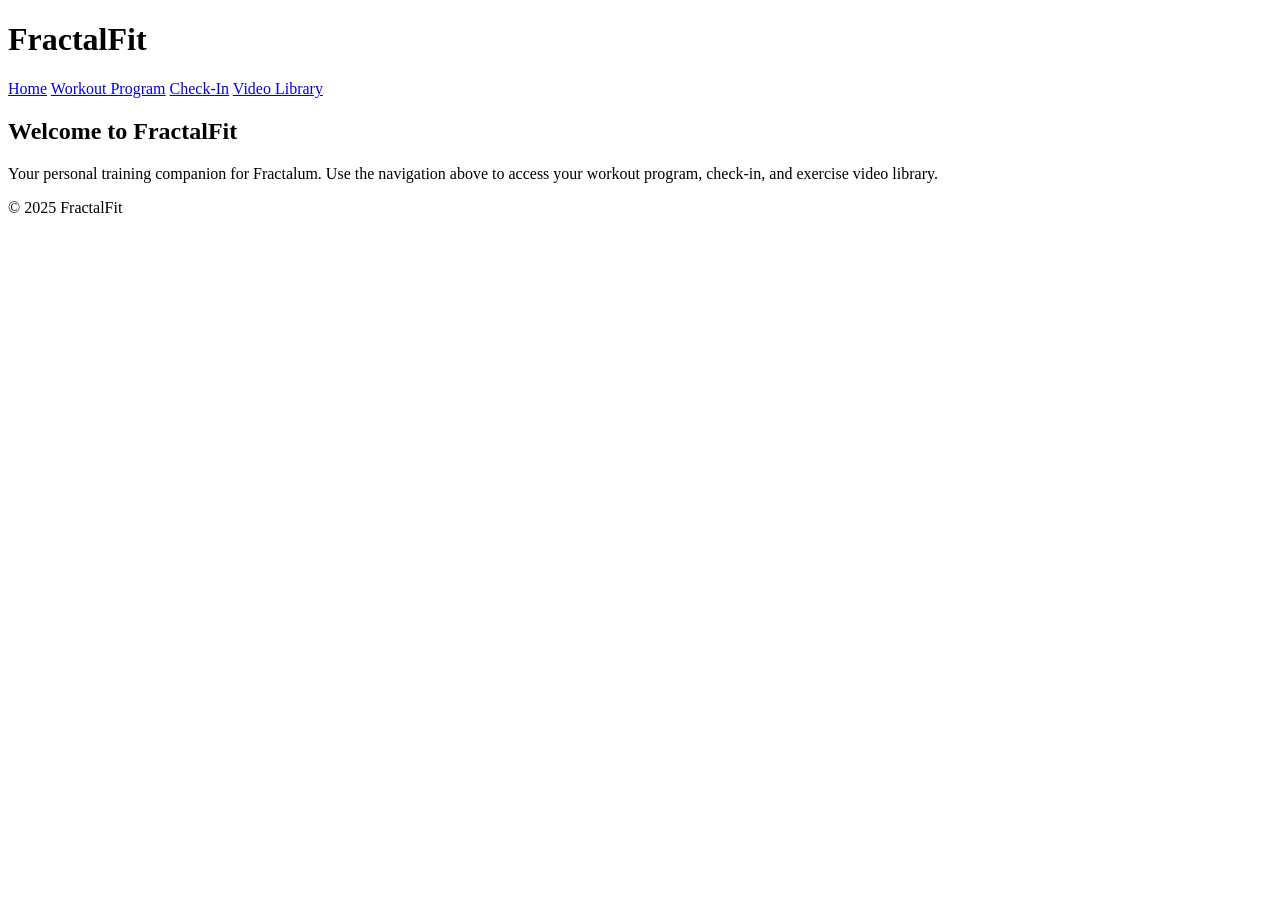
==== index.html @ 6028f9f4 "Create index.html" ====
<!DOCTYPE html>
<html lang="en">
<head>
<meta charset="UTF-8">
<meta name="viewport" content="width=device-width, initial-scale=1.0">
<title>FractalFit App</title>
<link rel="stylesheet" href="style.css">
</head>
<body>
<header>
  <h1>FractalFit</h1>
  <nav>
    <a href="index.html">Home</a>
    <a href="program.html">Workout Program</a>
    <a href="checkin.html">Check-In</a>
    <a href="videos.html">Video Library</a>
  </nav>
</header>
<main>
  <section>
    <h2>Welcome to FractalFit</h2>
    <p>Your personal training companion for Fractalum. Use the navigation above to access your workout program, check-in, and exercise video library.</p>
  </section>
</main>
<footer>
  <p>&copy; 2025 FractalFit</p>
</footer>
</body>
</html>
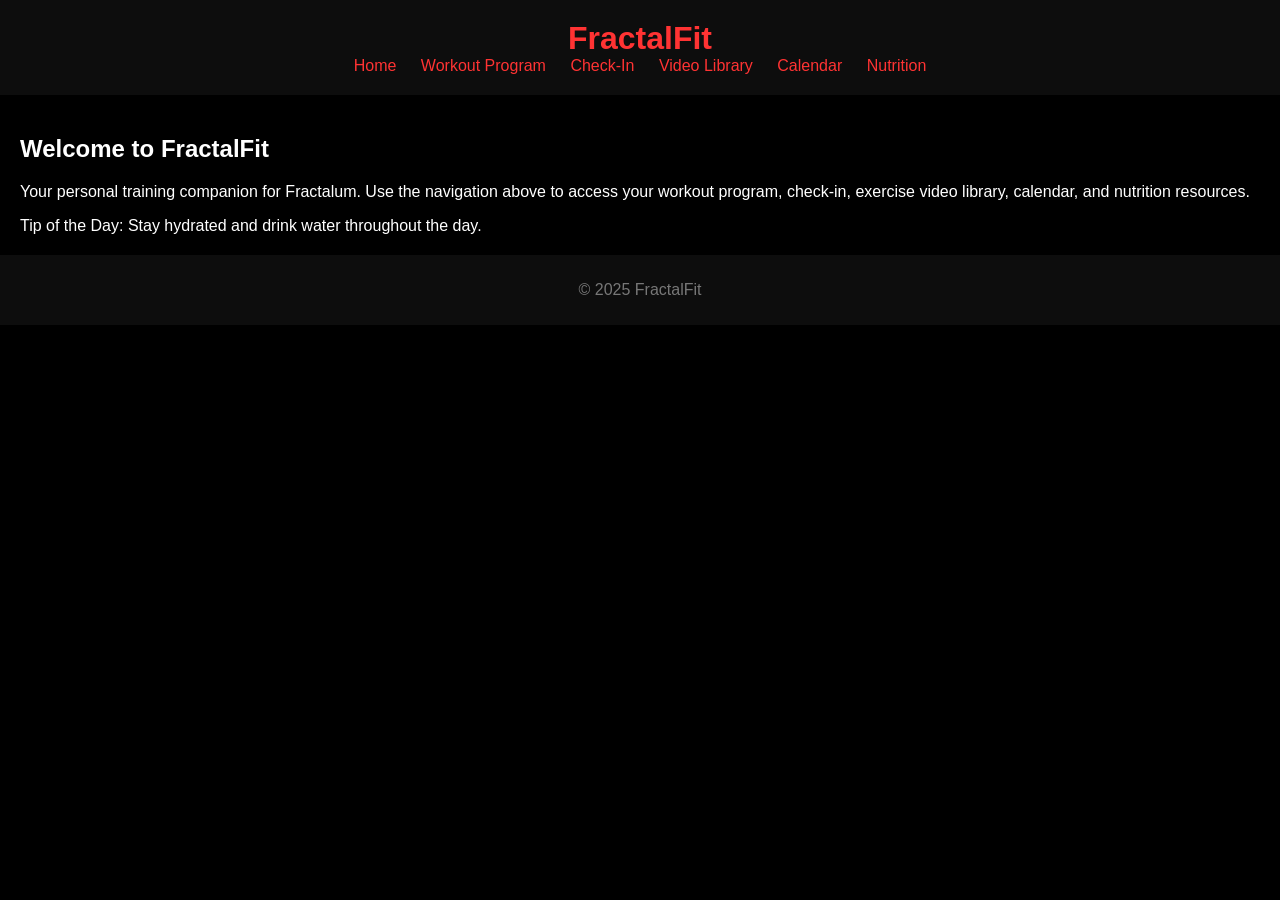
==== commit 5e757cf1: "Update index.html" ====
--- a/index.html
+++ b/index.html
@@ -14,16 +14,29 @@
     <a href="program.html">Workout Program</a>
     <a href="checkin.html">Check-In</a>
     <a href="videos.html">Video Library</a>
+    <a href="calendar.html">Calendar</a>
+    <a href="nutrition.html">Nutrition</a>
   </nav>
 </header>
 <main>
   <section>
     <h2>Welcome to FractalFit</h2>
-    <p>Your personal training companion for Fractalum. Use the navigation above to access your workout program, check-in, and exercise video library.</p>
+    <p>Your personal training companion for Fractalum. Use the navigation above to access your workout program, check-in, exercise video library, calendar, and nutrition resources.</p>
+    <div id="tip-of-day"></div>
   </section>
 </main>
 <footer>
   <p>&copy; 2025 FractalFit</p>
 </footer>
+<script>
+const tips = [
+  "Stay hydrated and drink water throughout the day.",
+  "Consistency is key; small steps lead to big changes.",
+  "Balance your workouts with rest and recovery.",
+  "Focus on form to prevent injuries."
+];
+const randomTip = tips[Math.floor(Math.random() * tips.length)];
+document.getElementById('tip-of-day').innerText = "Tip of the Day: " + randomTip;
+</script>
 </body>
 </html>
--- a/style.css
+++ b/style.css
@@ -0,0 +1,39 @@
+body {
+  background-color: #000;
+  color: #fff;
+  font-family: Arial, sans-serif;
+  margin: 0;
+  padding: 0;
+}
+
+header {
+  background-color: #0d0d0d;
+  padding: 20px;
+  text-align: center;
+}
+
+header h1 {
+  margin: 0;
+  color: #ff3333;
+}
+
+nav a {
+  color: #ff3333;
+  margin: 0 10px;
+  text-decoration: none;
+}
+
+nav a:hover {
+  text-decoration: underline;
+}
+
+main {
+  padding: 20px;
+}
+
+footer {
+  text-align: center;
+  padding: 10px;
+  background-color: #0d0d0d;
+  color: #777;
+}
